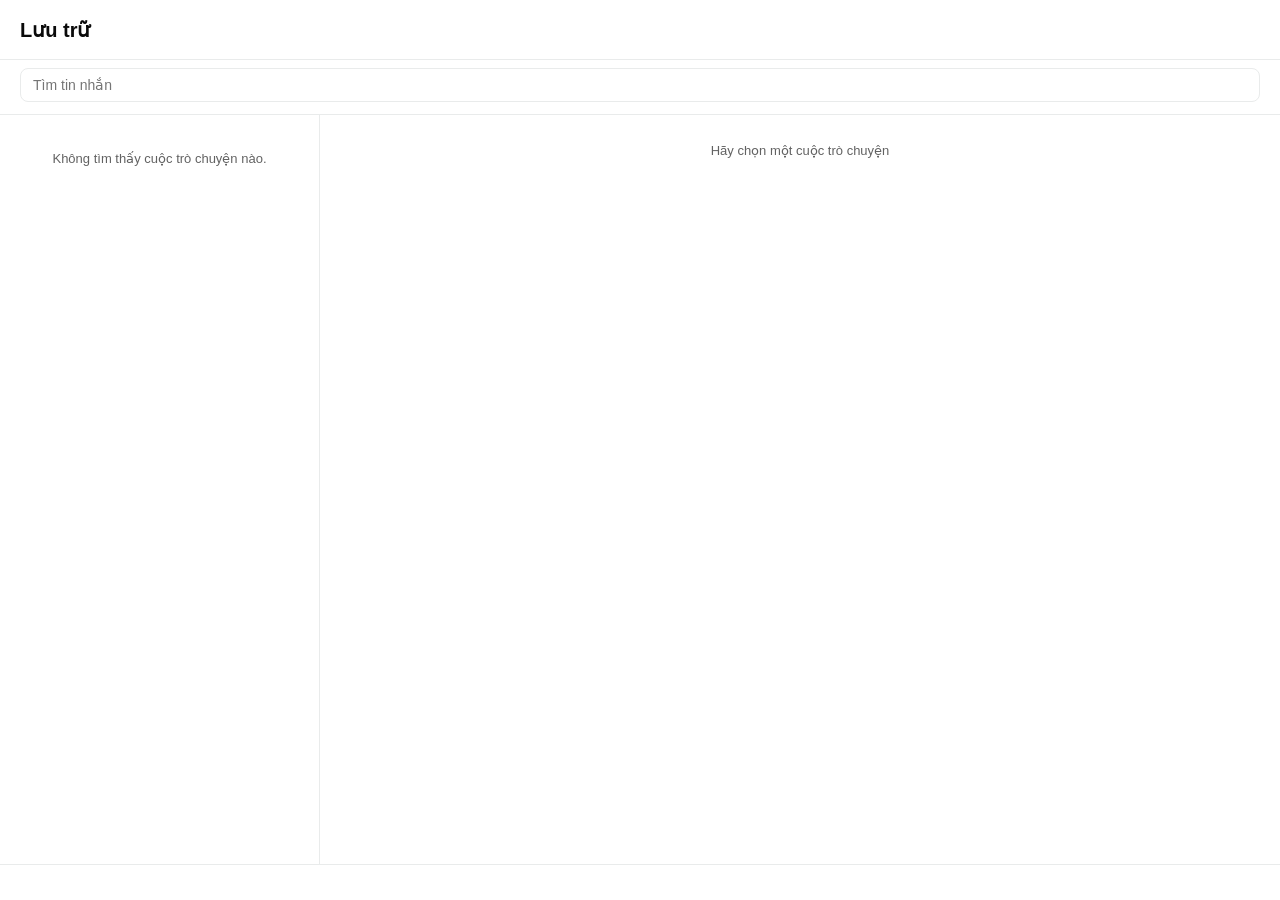
==== settings-ui/archive.html @ 2eebe291 "Shadow batch 11: "Lưu trữ" archive window (Phase 3.2) - local, read-only, isolated - shadow/archive." ====
<!doctype html>
<html lang="vi">
  <head>
    <meta charset="utf-8" />
    <meta name="viewport" content="width=device-width, initial-scale=1" />
    <!-- K3 (batch 11): this page allows images/media ONLY from the
         internal zrarchive scheme — nothing remote, no data:, no
         http(s) origins. It intersects with the app-wide CSP header;
         scripts and styles stay local like every other local page. -->
    <meta http-equiv="Content-Security-Policy" content="default-src 'self'; script-src 'self'; style-src 'self'; img-src zrarchive: http://zrarchive.localhost; media-src zrarchive: http://zrarchive.localhost; connect-src ipc: http://ipc.localhost" />
    <title>Zalo — Arquivo</title>
    <script src="vi.js"></script>
    <script src="i18n.js"></script>
    <link rel="stylesheet" href="style.css" />
    <link rel="stylesheet" href="archive.css" />
  </head>
  <body>
    <header class="app-header archive-header">
      <div><strong>Arquivo</strong><span id="archive-title" class="archive-title-sub"></span></div>
      <span id="archive-counts" class="archive-counts"></span>
    </header>
    <div class="archive-search">
      <input type="text" id="search" placeholder="Pesquisar mensagens" aria-label="Pesquisar mensagens" autocomplete="off" spellcheck="false" />
      <div id="search-results" class="search-results" hidden></div>
    </div>
    <main class="archive-layout">
      <nav id="conv-list" class="conv-list" aria-label="Conversas">
        <div id="conv-empty" class="archive-empty">Nenhuma conversa encontrada.</div>
      </nav>
      <section id="msg-pane" class="msg-pane" aria-label="Mensagens">
        <div id="msg-empty" class="archive-empty">Selecione uma conversa</div>
        <div id="msgs" class="msgs" hidden></div>
      </section>
    </main>
    <p id="archive-note" class="archive-note" role="status" aria-live="polite"></p>
    <script src="archive.js"></script>
  </body>
</html>
---- settings-ui/style.css ----
/* Local management UI, matching Zalo desktop surfaces and spacing. */
:root {
  color-scheme: light dark;
  --bg: #fff; --card: #fff; --panel: #f7f8fa; --fg: #0a0a0a; --dim: #626262;
  --green: #1daa61; --on-green: #0a0a0a; --border: #e9ebeb;
  --control-hover: #00000014; --control-active: #00000024;
  --line: #e9ebeb; --hover: #f1f2f2; --switch-off: #b8bdbb;
  --danger: #c52c3a; --warn: #996600;
}
@media (prefers-color-scheme: dark) {
  :root:not([data-theme="light"]) {
    color-scheme: dark;
    --bg: #161717; --card: #232626; --panel: #1d1f1f; --fg: #fafafa; --dim: #a1a5a5;
    --green: #21c063; --on-green: #0a0a0a; --border: #2c3030;
    --control-hover: #ffffff14; --control-active: #ffffff24;
    --line: #2c3030; --hover: #2a2d2d; --switch-off: #626767;
    --danger: #ff707a; --warn: #e3b341;
  }
}
:root[data-theme="dark"] {
    color-scheme: dark;
    --bg: #161717; --card: #232626; --panel: #1d1f1f; --fg: #fafafa; --dim: #a1a5a5;
    --green: #21c063; --on-green: #0a0a0a; --border: #2c3030;
    --control-hover: #ffffff14; --control-active: #ffffff24;
    --line: #2c3030; --hover: #2a2d2d; --switch-off: #626767;
    --danger: #ff707a; --warn: #e3b341;
}
:root[data-theme="light"] { color-scheme:light; }
* { box-sizing: border-box; }
/* Thin, translucent scrollbars to match the chat panes (see bridge.js):
   the native webviews otherwise render a thick unstyled system scrollbar
   that clashes with the dark theme. Same muted grey, transparent track. */
* { scrollbar-width: thin; scrollbar-color: rgba(134,150,160,.45) transparent; }
*::-webkit-scrollbar { width: 8px; height: 8px; }
*::-webkit-scrollbar-track { background: transparent; }
*::-webkit-scrollbar-thumb { background-color: rgba(134,150,160,.45); border: 2px solid transparent; border-radius: 4px; background-clip: padding-box; }
*::-webkit-scrollbar-thumb:hover { background-color: rgba(134,150,160,.8); }
*::-webkit-scrollbar-corner { background: transparent; }
html, body { height: 100%; }
body {
  margin: 0; display: flex; flex-direction: column;
  background: var(--bg); color: var(--fg);
  font: 14px "Segoe UI", Helvetica, Arial, sans-serif;
}
[hidden] { display: none !important; }
button, input, select { font: inherit; }
button { cursor: pointer; border: 0; border-radius: 22px; padding: 9px 18px; background: var(--green); color: var(--on-green); font-weight: 500; }
button:disabled { opacity: .45; cursor: default; }
button.secondary { background: transparent; color: var(--green); }
button:hover:not(:disabled) { filter: brightness(.95); }
button:focus-visible, input:focus-visible, select:focus-visible, a:focus-visible { outline: 2px solid var(--green); outline-offset: 2px; }
.app-header { padding: 12px 24px; min-height: 64px; display: flex; align-items: center; justify-content: space-between; gap: 16px; border-bottom: 1px solid var(--border); }
.app-header > div { display: flex; align-items: baseline; gap: 12px; }
.app-header strong { font-size: 20px; font-weight: 600; }
.app-header span { font-size: 12px; color: var(--dim); }
.app-header button { color: var(--dim); font-weight: 400; }
.settings-layout { display: flex; flex: 1; min-height: 0; overflow: hidden; }
.settings-nav { flex: 0 0 300px; padding: 12px 8px; display: flex; flex-direction: column; border-right: 1px solid var(--border); }
.settings-nav a { display: flex; align-items: center; gap: 24px; padding: 16px 20px; border-radius:8px; min-height:56px; font-size: 15px; color: inherit; text-decoration: none; }
.settings-nav a:hover, .settings-nav a[aria-current=page] { background: var(--hover); }
.settings-nav svg { width: 22px; height: 22px; stroke: var(--dim); fill: none; stroke-width: 1.7; stroke-linecap: round; stroke-linejoin: round; flex-shrink: 0; }
.prefs { background:var(--panel); flex: 1; min-width: 0; overflow-y: auto; padding: 30px 40px; scroll-behavior: smooth; }
.group { max-width: 740px; margin: 0 auto; }
.group-title { font-size: 22px; font-weight: 600; margin: 0 0 24px; }
.group-note { font-size: 13px; line-height: 1.55; margin: 16px 0; color: var(--dim); }
.group-note code { font: inherit; background: var(--hover); padding: 2px 4px; }
.group-actions { display: flex; flex-wrap: wrap; align-items: center; gap: 8px; margin-top: 16px; }
.boxed-list > * + * { border-top: 1px solid var(--border); }
.boxed-list:empty { display: none; }
.row { display: flex; align-items: center; gap: 20px; min-height: 76px; padding: 16px 0; }
label.row { cursor: pointer; }
.row-text { flex: 1; min-width: 0; display: flex; flex-direction: column; gap: 5px; }
.row-title { font-size: 15px; }
.row-subtitle { font-size: 13px; line-height: 1.5; color: var(--dim); }
.startup-row { margin: 24px 0 16px; border-bottom: 1px solid var(--border); }
.entry-row .row-title { flex: 0 0 90px; }
.entry-row input { flex: 1; min-width: 0; }
input[type=text], input[type=password], input[type=number], select { border: 1px solid var(--border); border-radius: 8px; padding: 8px 12px; background: transparent; color: inherit; }
input[type=number] { width: 80px; }
select { min-width: 120px; }
select option { background: var(--bg); color: var(--fg); }
.switch { appearance: none; -webkit-appearance: none; position: relative; width: 38px; height: 22px; margin: 0; flex: 0 0 38px; border: 0; border-radius: 12px; background: var(--switch-off); cursor: pointer; }
.switch::before { content: ""; position: absolute; left: 3px; top: 3px; width: 16px; height: 16px; border-radius: 50%; background: #fff; transition: transform .15s; }
.switch:checked { background: var(--green); }
.switch:checked::before { transform: translateX(16px); }
.account-row { border-radius:8px; display: flex; align-items: center; min-height: 88px; gap: 15px; padding: 14px 0; }
.account-row:hover { background:var(--hover); }
.account-avatar { height: 48px; width: 48px; border-radius: 50%; background: var(--hover); color: var(--dim); display: grid; place-items: center; font-size: 17px; flex: 0 0 48px; }
.account-open { display: flex; flex: 1; min-width: 0; align-items: flex-start; flex-direction: column; gap: 5px; padding: 0; border: 0; border-radius: 0; background: transparent; color: inherit; text-align: left; }
.acct-name { font-size: 16px; max-width: 100%; white-space: nowrap; text-overflow: ellipsis; overflow: hidden; }
.acct-subtitle { font-size: 13px; color: var(--dim); font-weight: 400; }
.account-more { display: grid; place-items: center; flex: 0 0 40px; font-size: 26px; line-height: 1; width: 40px; height: 40px; border-radius: 50%; padding: 0; color: var(--dim); background: transparent; transition: background-color .12s, color .12s; }
.account-more:hover:not(:disabled), .account-more:focus-visible, .account-more[aria-expanded="true"] { background: var(--control-hover); color: var(--fg); filter: none; }
.account-more:active:not(:disabled) { background: var(--control-active); }
@media(prefers-reduced-motion:reduce) { .account-more { transition:none; } }
.acct-unread { background: var(--green); color: var(--on-green); font-size: 12px; padding: 2px 7px; border-radius: 10px; }
.account-actions { position: fixed; inset: auto; border: 1px solid var(--border); border-radius: 8px; background: var(--card); color: var(--fg); box-shadow: 0 2px 12px #0004; padding: 6px 0; width: 245px; max-width:calc(100vw - 24px); margin: 0; max-height: calc(100vh - 24px);overflow-y:auto;overscroll-behavior:contain; }
.account-actions button { display: block; width: 100%; border-radius: 0; background: transparent; color: inherit; text-align: left; font-size: 14px; font-weight: 400; padding: 12px 22px; }
.account-actions button:hover, .account-actions button:focus-visible { background: var(--hover); }
.account-actions .danger { color: var(--danger); }
.add-row { display: flex; gap: 10px; margin-top: 20px; }
.add-row input { border-radius:24px; min-width: 0; flex: 1; background: var(--hover); border: 0; padding: 12px 14px; }
.hotkey-row { display: flex; gap: 8px; flex-wrap: wrap; }
.hotkey-row input { min-width: 0; width: 190px; }
/* Shadow storage (batch 7): a folder path needs more room than a key
   combination; the pick button sits beside it in the same row. */
.hotkey-row input.wide { width: min(340px, 60vw); }
.recording { outline: 2px dashed var(--green); }
.hotkey-hint { font-size: 13px; color: var(--warn); }
.footer { display: flex; justify-content: space-between; align-items: center; gap: 12px; padding: 14px 24px; border-top: 1px solid var(--border); }
.footer button { padding: 10px 24px; margin-left: auto; }
.note { font-size: 13px; color: var(--green); }
.prefs h3 { font-size: 14px; margin: 24px 0 6px; }
@media(max-width:900px) { .settings-nav { flex-basis: 220px; } .settings-nav a { padding: 16px 20px; gap: 18px; } .prefs { padding: 26px 24px; } }
@media(max-width:640px) {
  .settings-nav { flex-basis: 62px; overflow: hidden; } .settings-nav a { font-size: 0; padding: 18px 20px; gap: 24px; } .settings-nav svg { flex: 0 0 22px; }
  .prefs { padding: 24px 18px; } .app-header { padding: 14px 18px; min-height: 66px; } .row { gap: 12px; flex-wrap: wrap; } .row-text { flex-basis: 160px; }
  .account-row { gap: 10px; } .account-avatar { width: 40px; height: 40px; flex-basis: 40px; } .group-title { font-size: 19px; }
}
@media(max-width:480px) { .app-header span { display: none; } }

/* Same icon hit area as the Zalo toolbar. */
.back-button { display:inline-flex;align-items:center;gap:10px;min-height:40px;padding:8px 12px!important;color:var(--fg)!important; }
.back-button svg { width:24px;height:24px;stroke:currentColor;stroke-width:1.8;fill:none;stroke-linecap:round;stroke-linejoin:round;flex:none; }
.back-button:hover { background:var(--hover); }
.footer { background:var(--panel); }
@media(max-width:640px){.settings-nav{padding:12px 4px;}.settings-nav a{padding:16px;}.back-button span{display:none;}.back-button{width:40px;padding:8px!important;}}

.back-button span { font-size:14px;color:inherit; }

.row select { max-width:min(280px,100%);text-overflow:ellipsis;white-space:nowrap;overflow:hidden; }
#startup_account { width:clamp(150px,35vw,280px); }

.row-subtitle,.group-note,.hotkey-hint { overflow-wrap:anywhere; }

.row-title {overflow-wrap:anywhere;}
.note {min-width:0;overflow-wrap:anywhere;flex:1;}

/* Settings -> Updates */
.upd-panel { margin-top: 24px; padding: 16px 20px; border: 1px solid var(--border); border-radius: 12px; background: var(--card); }
.upd-panel h3 { margin: 0 0 8px; font-size: 16px; }
.upd-panel progress { width: 100%; height: 8px; accent-color: var(--green); margin: 8px 0; }
.upd-panel .group-note { margin: 8px 0; }
.upd-flatpak { display: flex; align-items: center; gap: 8px; margin-top: 12px; flex-wrap: wrap; }
.upd-flatpak code { flex: 1; min-width: 0; overflow-wrap: anywhere; font: 12px ui-monospace, Menlo, Consolas, monospace; background: var(--hover); padding: 8px 10px; border-radius: 8px; user-select: all; }
.notes { font-size: 13px; line-height: 1.55; max-height: 320px; overflow-y: auto; padding: 4px 0; overflow-wrap: anywhere; }
.notes h4 { margin: 14px 0 4px; font-size: 14px; }
.notes p { margin: 6px 0; }
.notes ul { margin: 6px 0; padding-left: 20px; }
.notes code, .notes pre { font: 12px ui-monospace, Menlo, Consolas, monospace; background: var(--hover); border-radius: 4px; }
.notes code { padding: 1px 4px; }
.notes pre { padding: 8px 10px; overflow-x: auto; white-space: pre-wrap; }
---- settings-ui/archive.css ----
/* Lưu trữ (archive) window — audit §4 Phase 3 item 3.2, batch 11.
   Shares style.css's design tokens (colors, fonts, scrollbars). */
body { overflow: hidden; }

/* header */
.archive-header { padding: 12px 20px; min-height: 60px; }
.archive-title-sub { font-size: 12px; color: var(--dim); }
.archive-counts { font-size: 12px; color: var(--dim); }

/* search */
.archive-search { position: relative; padding: 8px 20px 12px; border-bottom: 1px solid var(--border); }
.archive-search input { width: 100%; }
.search-results {
  position: absolute; top: calc(100% - 4px); left: 20px; right: 20px; z-index: 10;
  max-height: 340px; overflow-y: auto; background: var(--card);
  border: 1px solid var(--border); border-radius: 10px;
  box-shadow: 0 10px 28px rgba(0, 0, 0, .22);
}
.hit-title { font-size: 11px; color: var(--dim); padding: 8px 12px 4px; }
.hit-row {
  display: flex; flex-direction: column; gap: 3px; width: 100%;
  text-align: left; background: transparent; color: inherit;
  border: 0; border-radius: 0; padding: 8px 12px; font-weight: 400;
}
.hit-row:hover { background: var(--hover); filter: none; }
.hit-conv { font-size: 12px; font-weight: 600; }
.hit-text { font-size: 13px; color: var(--dim); overflow: hidden; text-overflow: ellipsis; white-space: nowrap; }
.hit-ts { font-size: 11px; color: var(--dim); }
.hit-empty { padding: 14px 12px; color: var(--dim); font-size: 13px; }

/* layout */
.archive-layout { display: flex; flex: 1; min-height: 0; overflow: hidden; }
.archive-empty { padding: 28px 16px; color: var(--dim); text-align: center; font-size: 13px; }

/* conversation list (left) */
.conv-list { flex: 0 0 320px; overflow-y: auto; padding: 8px; border-right: 1px solid var(--border); }
.conv-row {
  display: flex; flex-direction: column; gap: 4px; width: 100%;
  text-align: left; background: transparent; color: inherit;
  border: 0; border-radius: 8px; padding: 10px 12px; font-weight: 400;
}
.conv-row:hover { background: var(--hover); filter: none; }
.conv-row.active { background: var(--hover); box-shadow: inset 2px 0 0 var(--green); }
.conv-name { font-weight: 500; font-size: 14px; overflow: hidden; text-overflow: ellipsis; white-space: nowrap; }
.conv-preview { font-size: 12px; color: var(--dim); overflow: hidden; text-overflow: ellipsis; white-space: nowrap; }

/* message pane (right; newest at the bottom, older pages prepend) */
.msg-pane { flex: 1; min-width: 0; display: flex; flex-direction: column; }
.msgs { flex: 1; overflow-y: auto; padding: 18px 24px; }
.msg { max-width: 720px; margin: 0 auto 16px; display: flex; flex-direction: column; gap: 5px; }
.msg-head { display: flex; align-items: baseline; gap: 10px; }
.msg-sender { font-weight: 600; font-size: 13px; }
.msg-ts { font-size: 11px; color: var(--dim); }
.msg-body { display: flex; flex-direction: column; gap: 6px; }
.msg-text {
  background: var(--panel); border: 1px solid var(--border); border-radius: 10px;
  padding: 8px 12px; white-space: pre-wrap; overflow-wrap: anywhere; line-height: 1.45;
}
/* recalled/deleted messages: greyed with their label */
.msg.gone { opacity: .55; }
.msg.gone .msg-text { border-style: dashed; }
.msg-gone { font-size: 12px; color: var(--dim); font-style: italic; }
/* a search jump highlights the hit */
.msg.highlight .msg-text { outline: 2px solid var(--green); outline-offset: 1px; }

/* attachments */
.msg-att { display: flex; }
.att-media {
  max-width: 320px; max-height: 240px; display: block;
  border: 1px solid var(--border); border-radius: 10px;
}
.att-label, .att-missing {
  font-size: 12px; color: var(--dim); display: inline-block;
  background: var(--panel); border: 1px dashed var(--switch-off);
  border-radius: 8px; padding: 6px 10px;
}

/* footer note */
.archive-note {
  margin: 0; padding: 8px 20px; min-height: 36px;
  font-size: 12px; color: var(--dim); border-top: 1px solid var(--border);
}
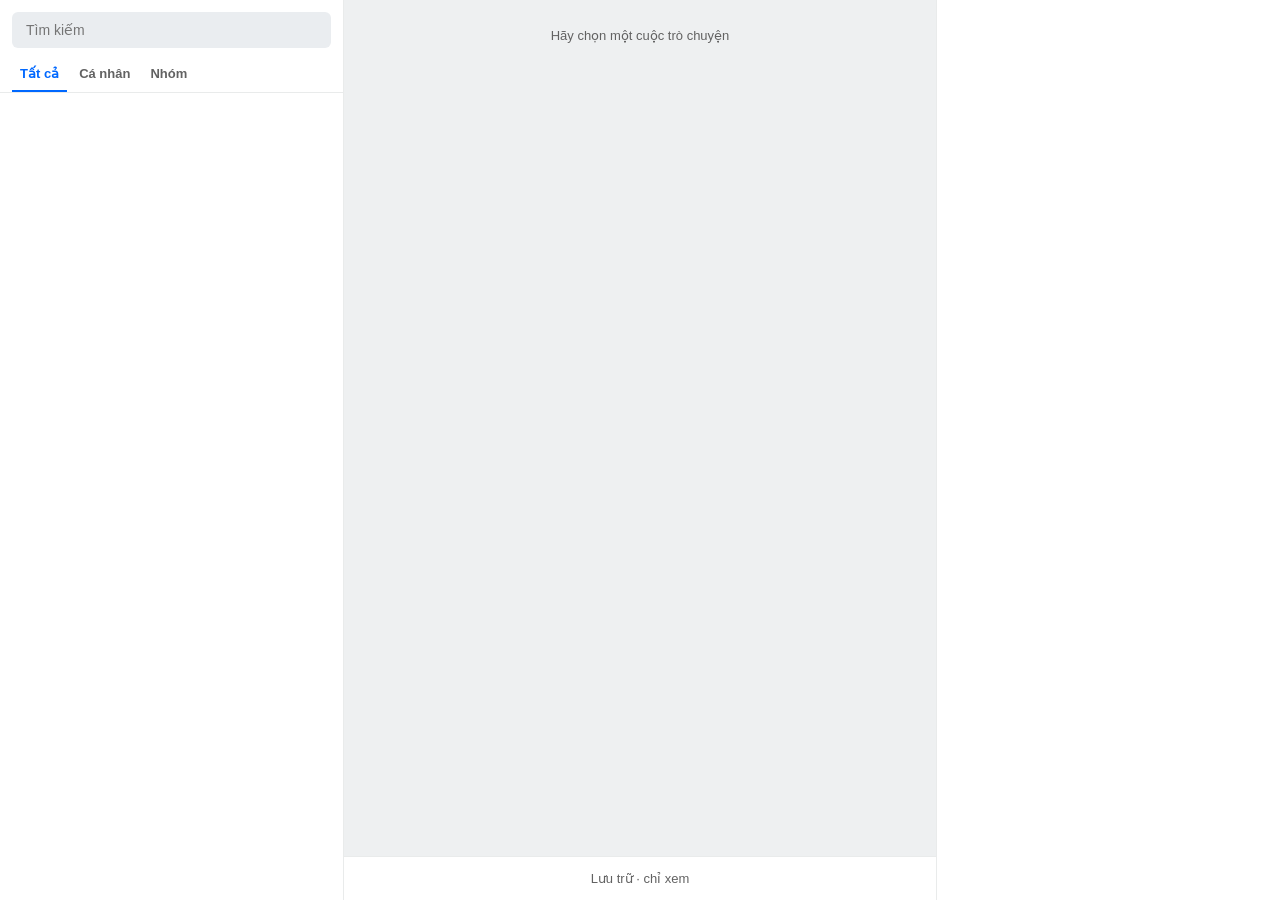
==== commit d34e5981: "Shadow batch 29b: Lưu trữ window rebuilt in a Zalo PC style - Three columns:   - the conversation li" ====
--- a/settings-ui/archive.html
+++ b/settings-ui/archive.html
@@ -6,7 +6,9 @@
     <!-- K3 (batch 11): this page allows images/media ONLY from the
          internal zrarchive scheme — nothing remote, no data:, no
          http(s) origins. It intersects with the app-wide CSP header;
-         scripts and styles stay local like every other local page. -->
+         scripts and styles stay local like every other local page.
+         Batch 29b rebuilt the layout (3 columns, like Zalo PC); the
+         policy below did not change. -->
     <meta http-equiv="Content-Security-Policy" content="default-src 'self'; script-src 'self'; style-src 'self'; img-src zrarchive: http://zrarchive.localhost; media-src zrarchive: http://zrarchive.localhost; connect-src ipc: http://ipc.localhost" />
     <title>Zalo — Arquivo</title>
     <script src="vi.js"></script>
@@ -14,25 +16,83 @@
     <link rel="stylesheet" href="style.css" />
     <link rel="stylesheet" href="archive.css" />
   </head>
-  <body>
-    <header class="app-header archive-header">
-      <div><strong>Arquivo</strong><span id="archive-title" class="archive-title-sub"></span></div>
-      <span id="archive-counts" class="archive-counts"></span>
-    </header>
-    <div class="archive-search">
-      <input type="text" id="search" placeholder="Pesquisar mensagens" aria-label="Pesquisar mensagens" autocomplete="off" spellcheck="false" />
-      <div id="search-results" class="search-results" hidden></div>
+  <body class="zl">
+    <div class="zl-app">
+      <!-- left column: search, filter tabs, conversation list -->
+      <aside class="col-left">
+        <div class="left-search">
+          <div class="search-box">
+            <span id="ico-search" class="ico-slot" aria-hidden="true"></span>
+            <input type="text" id="search" placeholder="Pesquisar" aria-label="Pesquisar" autocomplete="off" spellcheck="false" />
+            <button type="button" id="search-clear" class="icon-btn small" aria-label="Limpar" hidden></button>
+          </div>
+        </div>
+        <div id="filter-tabs" class="left-tabs" role="tablist" aria-label="Filtrar conversas">
+          <button type="button" role="tab" class="tab active" data-filter="all" aria-selected="true">Todas</button>
+          <button type="button" role="tab" class="tab" data-filter="private" aria-selected="false">Pessoais</button>
+          <button type="button" role="tab" class="tab" data-filter="group" aria-selected="false">Grupos</button>
+        </div>
+        <nav id="conv-list" class="conv-list" tabindex="0" aria-label="Conversas">
+          <div id="conv-rows"></div>
+          <div id="conv-empty" class="archive-empty" hidden>Nenhuma conversa encontrada.</div>
+          <div id="conv-sentinel" class="sentinel"></div>
+        </nav>
+        <div id="search-results" class="search-results" hidden></div>
+      </aside>
+
+      <!-- middle column: chat header, optional in-chat search, messages, read-only bar -->
+      <section class="col-mid">
+        <header id="chat-head" class="chat-head" hidden>
+          <span id="head-avatar" class="head-avatar"></span>
+          <div class="head-text">
+            <div id="head-name" class="head-name"></div>
+            <div id="head-sub" class="head-sub"></div>
+          </div>
+          <div class="head-actions">
+            <button type="button" id="btn-chat-search" class="icon-btn" aria-label="Pesquisar nesta conversa"></button>
+            <button type="button" id="btn-panel" class="icon-btn" aria-label="Painel lateral" aria-pressed="true"></button>
+          </div>
+        </header>
+        <div id="inchat" class="inchat" hidden>
+          <div class="search-box">
+            <span id="ico-inchat" class="ico-slot" aria-hidden="true"></span>
+            <input type="text" id="inchat-input" placeholder="Pesquisar nesta conversa" aria-label="Pesquisar nesta conversa" autocomplete="off" spellcheck="false" />
+            <span id="inchat-count" class="inchat-count" role="status" aria-live="polite"></span>
+            <button type="button" id="inchat-close" class="icon-btn small" aria-label="Fechar"></button>
+          </div>
+          <div id="inchat-results" class="inchat-results" hidden></div>
+        </div>
+        <div id="msg-pane" class="msg-pane" aria-label="Mensagens">
+          <div id="msg-empty" class="archive-empty">Selecione uma conversa</div>
+          <div id="msgs" class="msgs" hidden>
+            <div id="msg-sentinel" class="sentinel"></div>
+            <div id="msg-list" class="msg-list"></div>
+          </div>
+          <button type="button" id="jump-latest" class="jump-latest" hidden>Ir para as mensagens recentes</button>
+        </div>
+        <footer class="composer">Arquivo · somente leitura</footer>
+      </section>
+
+      <!-- right column: conversation info / storage view -->
+      <aside id="right-panel" class="col-right" aria-label="Informações da conversa"></aside>
     </div>
-    <main class="archive-layout">
-      <nav id="conv-list" class="conv-list" aria-label="Conversas">
-        <div id="conv-empty" class="archive-empty">Nenhuma conversa encontrada.</div>
-      </nav>
-      <section id="msg-pane" class="msg-pane" aria-label="Mensagens">
-        <div id="msg-empty" class="archive-empty">Selecione uma conversa</div>
-        <div id="msgs" class="msgs" hidden></div>
-      </section>
-    </main>
-    <p id="archive-note" class="archive-note" role="status" aria-live="polite"></p>
+
+    <!-- lightbox: dark overlay for images and videos -->
+    <div id="lightbox" class="lightbox" role="dialog" aria-modal="true" aria-label="Mídia" hidden>
+      <button type="button" id="lb-close" class="lb-btn lb-close" aria-label="Fechar"></button>
+      <button type="button" id="lb-prev" class="lb-btn lb-prev" aria-label="Anterior"></button>
+      <button type="button" id="lb-next" class="lb-btn lb-next" aria-label="Seguinte"></button>
+      <div id="lb-stage" class="lb-stage"></div>
+      <div class="lb-bar">
+        <div id="lb-caption" class="lb-caption"></div>
+        <div class="lb-actions">
+          <button type="button" id="lb-orig" class="lb-act" hidden>Imagem original</button>
+          <button type="button" id="lb-goto" class="lb-act">Ver na conversa</button>
+        </div>
+      </div>
+    </div>
+
+    <div id="toast" class="toast" role="status" aria-live="polite" hidden></div>
     <script src="archive.js"></script>
   </body>
 </html>
--- a/settings-ui/style.css
+++ b/settings-ui/style.css
@@ -105,6 +105,12 @@
 /* Shadow storage (batch 7): a folder path needs more room than a key
    combination; the pick button sits beside it in the same row. */
 .hotkey-row input.wide { width: min(340px, 60vw); }
+/* Shadow DB password (batch 18): a stack of password inputs + the
+   remember checkbox + the action button, kept on the row's right side. */
+.shadow-pass-controls { display: grid; gap: 8px; width: min(330px, 52vw); }
+.shadow-pass-controls input[type=password] { min-width: 0; border-radius: 8px; border: 1px solid var(--border); background: var(--hover); padding: 10px 12px; }
+.remember-line { display: flex; align-items: center; gap: 8px; font-size: 13px; color: var(--dim); cursor: pointer; }
+.shadow-pass-controls button { justify-self: end; }
 .recording { outline: 2px dashed var(--green); }
 .hotkey-hint { font-size: 13px; color: var(--warn); }
 .footer { display: flex; justify-content: space-between; align-items: center; gap: 12px; padding: 14px 24px; border-top: 1px solid var(--border); }
--- a/settings-ui/archive.css
+++ b/settings-ui/archive.css
@@ -1,73 +1,231 @@
-/* Lưu trữ (archive) window — audit §4 Phase 3 item 3.2, batch 11.
-   Shares style.css's design tokens (colors, fonts, scrollbars). */
+/* Lưu trữ (archive) window — batch 11, rebuilt in batch 29b as a
+   three-column, Zalo-PC-like layout. Shares style.css's design tokens;
+   the Zalo palette is archive-local (tokens below, light + dark with the
+   same prefers-color-scheme + data-theme pattern as style.css). */
+:root {
+  --zl-primary: #0068ff;
+  --zl-on-primary: #fff;
+  --zl-mine: #e5efff;
+  --zl-theirs: #fff;
+  --zl-chat-bg: #eef0f1;
+  --zl-pill: rgba(0, 0, 0, .35);
+  --zl-pill-fg: #fff;
+  --zl-active: #e5efff;
+  --zl-field: #eaedf0;
+  --zl-quote: rgba(0, 104, 255, .08);
+  --zl-sys: #626262;
+}
+@media (prefers-color-scheme: dark) {
+  :root:not([data-theme="light"]) {
+    --zl-primary: #4a90ff;
+    --zl-on-primary: #fff;
+    --zl-mine: #1e3a5f;
+    --zl-theirs: #232626;
+    --zl-chat-bg: #161717;
+    --zl-pill: rgba(255, 255, 255, .22);
+    --zl-pill-fg: #fff;
+    --zl-active: #1e3350;
+    --zl-field: #2a2d2d;
+    --zl-quote: rgba(74, 144, 255, .14);
+    --zl-sys: #a1a5a5;
+  }
+}
+:root[data-theme="dark"] {
+  --zl-primary: #4a90ff;
+  --zl-on-primary: #fff;
+  --zl-mine: #1e3a5f;
+  --zl-theirs: #232626;
+  --zl-chat-bg: #161717;
+  --zl-pill: rgba(255, 255, 255, .22);
+  --zl-pill-fg: #fff;
+  --zl-active: #1e3350;
+  --zl-field: #2a2d2d;
+  --zl-quote: rgba(74, 144, 255, .14);
+  --zl-sys: #a1a5a5;
+}
+
 body { overflow: hidden; }
-
-/* header */
-.archive-header { padding: 12px 20px; min-height: 60px; }
-.archive-title-sub { font-size: 12px; color: var(--dim); }
-.archive-counts { font-size: 12px; color: var(--dim); }
-
-/* search */
-.archive-search { position: relative; padding: 8px 20px 12px; border-bottom: 1px solid var(--border); }
-.archive-search input { width: 100%; }
-.search-results {
-  position: absolute; top: calc(100% - 4px); left: 20px; right: 20px; z-index: 10;
-  max-height: 340px; overflow-y: auto; background: var(--card);
-  border: 1px solid var(--border); border-radius: 10px;
-  box-shadow: 0 10px 28px rgba(0, 0, 0, .22);
-}
-.hit-title { font-size: 11px; color: var(--dim); padding: 8px 12px 4px; }
+button:focus-visible, input:focus-visible, [role="button"]:focus-visible, .conv-list:focus-visible, .store-list:focus-visible {
+  outline: 2px solid var(--zl-primary); outline-offset: -2px;
+}
+.zl-app { display: flex; flex: 1; min-height: 0; overflow: hidden; }
+.sentinel { height: 1px; }
+.archive-empty { padding: 28px 16px; color: var(--dim); text-align: center; font-size: 13px; }
+.ico { display: block; flex: none; }
+
+/* round icon buttons (header, search clear, lightbox) */
+.icon-btn {
+  display: inline-flex; align-items: center; justify-content: center;
+  width: 36px; height: 36px; padding: 0; border-radius: 6px;
+  background: transparent; color: var(--fg); font-weight: 400;
+}
+.icon-btn.small { width: 24px; height: 24px; border-radius: 12px; color: var(--dim); }
+.icon-btn:hover:not(:disabled) { background: var(--control-hover); filter: none; }
+.icon-btn.on { background: var(--zl-active); color: var(--zl-primary); }
+
+/* ---- left column ---- */
+.col-left { flex: 0 0 344px; min-width: 0; display: flex; flex-direction: column; border-right: 1px solid var(--border); background: var(--card); position: relative; }
+.left-search { padding: 12px 12px 6px; }
+.search-box {
+  display: flex; align-items: center; gap: 6px; height: 36px; padding: 0 8px;
+  background: var(--zl-field); border-radius: 6px; color: var(--dim);
+}
+.search-box:focus-within { box-shadow: 0 0 0 1px var(--zl-primary); }
+.search-box input {
+  flex: 1; min-width: 0; height: 100%; border: 0; outline: 0; background: transparent;
+  color: var(--fg); font-size: 14px; padding: 0;
+}
+.search-box input:focus-visible { outline: 0; }
+.ico-slot { display: inline-flex; flex: none; }
+.left-tabs { display: flex; gap: 4px; padding: 4px 12px 0; border-bottom: 1px solid var(--border); }
+.tab {
+  background: transparent; color: var(--dim); border-radius: 0; padding: 8px 8px 9px;
+  font-weight: 600; font-size: 13px; border-bottom: 2px solid transparent;
+}
+.tab:hover:not(:disabled) { color: var(--fg); filter: none; }
+.tab.active { color: var(--zl-primary); border-bottom-color: var(--zl-primary); }
+
+.conv-list { flex: 1; min-height: 0; overflow-y: auto; }
+.conv-row {
+  display: flex; align-items: center; gap: 12px; width: 100%; text-align: left;
+  background: transparent; color: inherit; border: 0; border-radius: 0;
+  padding: 10px 12px; font-weight: 400; min-height: 68px;
+}
+.conv-row:hover { background: var(--hover); filter: none; }
+.conv-row.active { background: var(--zl-active); }
+.conv-main { flex: 1; min-width: 0; display: flex; flex-direction: column; gap: 4px; }
+.conv-top { display: flex; align-items: baseline; gap: 8px; }
+.conv-name { flex: 1; min-width: 0; font-size: 15px; overflow: hidden; text-overflow: ellipsis; white-space: nowrap; }
+.conv-time { flex: none; font-size: 12px; color: var(--dim); }
+.conv-preview { font-size: 13px; color: var(--dim); overflow: hidden; text-overflow: ellipsis; white-space: nowrap; }
+
+/* avatars: initials on a colour, optional member-count badge */
+.av-wrap { position: relative; display: inline-flex; flex: none; }
+.avatar {
+  display: inline-flex; align-items: center; justify-content: center;
+  border-radius: 50%; color: #fff; font-weight: 600; user-select: none;
+}
+.av-sm .avatar { width: 28px; height: 28px; font-size: 11px; }
+.av-md .avatar { width: 40px; height: 40px; font-size: 15px; }
+.av-lg .avatar { width: 48px; height: 48px; font-size: 17px; }
+.av-xl .avatar { width: 72px; height: 72px; font-size: 26px; }
+.av-badge {
+  position: absolute; right: -4px; bottom: -4px; min-width: 20px; height: 20px; padding: 0 4px;
+  display: inline-flex; align-items: center; justify-content: center; border-radius: 10px;
+  background: var(--card); color: var(--dim); border: 1px solid var(--border); font-size: 11px; font-weight: 600;
+}
+.av-c0 { background: #4e8cff; } .av-c1 { background: #f5a623; } .av-c2 { background: #3dae5c; } .av-c3 { background: #e5484d; }
+.av-c4 { background: #9b51e0; } .av-c5 { background: #00a79d; } .av-c6 { background: #ee6c2b; } .av-c7 { background: #6c7a89; }
+
+/* global search results replace the list */
+.search-results { flex: 1; min-height: 0; overflow-y: auto; }
+.hit-title { font-size: 12px; color: var(--dim); padding: 10px 12px 4px; font-weight: 600; }
 .hit-row {
   display: flex; flex-direction: column; gap: 3px; width: 100%;
   text-align: left; background: transparent; color: inherit;
-  border: 0; border-radius: 0; padding: 8px 12px; font-weight: 400;
+  border: 0; border-radius: 0; padding: 9px 12px; font-weight: 400;
 }
 .hit-row:hover { background: var(--hover); filter: none; }
-.hit-conv { font-size: 12px; font-weight: 600; }
+.hit-conv { font-size: 14px; font-weight: 600; overflow: hidden; text-overflow: ellipsis; white-space: nowrap; }
 .hit-text { font-size: 13px; color: var(--dim); overflow: hidden; text-overflow: ellipsis; white-space: nowrap; }
 .hit-ts { font-size: 11px; color: var(--dim); }
-.hit-empty { padding: 14px 12px; color: var(--dim); font-size: 13px; }
-
-/* layout */
-.archive-layout { display: flex; flex: 1; min-height: 0; overflow: hidden; }
-.archive-empty { padding: 28px 16px; color: var(--dim); text-align: center; font-size: 13px; }
-
-/* conversation list (left) */
-.conv-list { flex: 0 0 320px; overflow-y: auto; padding: 8px; border-right: 1px solid var(--border); }
-.conv-row {
-  display: flex; flex-direction: column; gap: 4px; width: 100%;
-  text-align: left; background: transparent; color: inherit;
-  border: 0; border-radius: 8px; padding: 10px 12px; font-weight: 400;
-}
-.conv-row:hover { background: var(--hover); filter: none; }
-.conv-row.active { background: var(--hover); box-shadow: inset 2px 0 0 var(--green); }
-.conv-name { font-weight: 500; font-size: 14px; overflow: hidden; text-overflow: ellipsis; white-space: nowrap; }
-.conv-preview { font-size: 12px; color: var(--dim); overflow: hidden; text-overflow: ellipsis; white-space: nowrap; }
-
-/* message pane (right; newest at the bottom, older pages prepend) */
-.msg-pane { flex: 1; min-width: 0; display: flex; flex-direction: column; }
-.msgs { flex: 1; overflow-y: auto; padding: 18px 24px; }
-.msg { max-width: 720px; margin: 0 auto 16px; display: flex; flex-direction: column; gap: 5px; }
-.msg-head { display: flex; align-items: baseline; gap: 10px; }
-.msg-sender { font-weight: 600; font-size: 13px; }
-.msg-ts { font-size: 11px; color: var(--dim); }
-.msg-body { display: flex; flex-direction: column; gap: 6px; }
-.msg-text {
-  background: var(--panel); border: 1px solid var(--border); border-radius: 10px;
-  padding: 8px 12px; white-space: pre-wrap; overflow-wrap: anywhere; line-height: 1.45;
-}
-/* recalled/deleted messages: greyed with their label */
-.msg.gone { opacity: .55; }
-.msg.gone .msg-text { border-style: dashed; }
-.msg-gone { font-size: 12px; color: var(--dim); font-style: italic; }
-/* a search jump highlights the hit */
-.msg.highlight .msg-text { outline: 2px solid var(--green); outline-offset: 1px; }
-
-/* attachments */
-.msg-att { display: flex; }
-.att-media {
-  max-width: 320px; max-height: 240px; display: block;
-  border: 1px solid var(--border); border-radius: 10px;
+.hit-empty { padding: 18px 12px; color: var(--dim); font-size: 13px; text-align: center; }
+mark.hit-mark { background: transparent; color: var(--zl-primary); font-weight: 700; }
+
+/* ---- middle column ---- */
+.col-mid { flex: 1; min-width: 0; display: flex; flex-direction: column; background: var(--zl-chat-bg); }
+.chat-head {
+  display: flex; align-items: center; gap: 12px; padding: 8px 16px; min-height: 64px;
+  background: var(--card); border-bottom: 1px solid var(--border);
+}
+.head-text { flex: 1; min-width: 0; }
+.head-name { font-size: 17px; font-weight: 600; overflow: hidden; text-overflow: ellipsis; white-space: nowrap; }
+.head-sub { font-size: 12px; color: var(--dim); }
+.head-actions { display: flex; gap: 4px; flex: none; }
+.inchat { position: relative; padding: 8px 16px; background: var(--card); border-bottom: 1px solid var(--border); }
+.inchat-count { font-size: 12px; color: var(--dim); white-space: nowrap; }
+.inchat-results {
+  position: absolute; left: 16px; right: 16px; top: calc(100% - 4px); z-index: 20; max-height: 320px; overflow-y: auto;
+  background: var(--card); border: 1px solid var(--border); border-radius: 8px; box-shadow: 0 10px 28px rgba(0, 0, 0, .22);
+}
+.msg-pane { flex: 1; min-height: 0; position: relative; display: flex; flex-direction: column; }
+.msgs { flex: 1; overflow-y: auto; padding: 12px 16px 8px; }
+.msg-list { display: flex; flex-direction: column; }
+.jump-latest {
+  position: absolute; right: 20px; bottom: 14px; padding: 8px 14px; border-radius: 18px;
+  background: var(--zl-primary); color: var(--zl-on-primary); font-size: 13px;
+  box-shadow: 0 4px 14px rgba(0, 0, 0, .25);
+}
+.composer {
+  padding: 14px 20px; background: var(--card); border-top: 1px solid var(--border);
+  color: var(--dim); font-size: 13px; text-align: center;
+}
+
+/* day / time pills and system lines */
+.pill-row { display: flex; justify-content: center; margin: 12px 0 8px; }
+.pill { background: var(--zl-pill); color: var(--zl-pill-fg); font-size: 12px; padding: 3px 12px; border-radius: 12px; }
+.msg-sys { display: flex; justify-content: center; margin: 8px 0; padding: 0 32px; }
+.msg-sys-text { font-size: 12px; color: var(--zl-sys); text-align: center; overflow-wrap: anywhere; }
+
+/* bubbles */
+.msg-row { display: flex; align-items: flex-end; gap: 8px; margin-top: 2px; }
+.msg-row.mine { justify-content: flex-end; }
+.msg-row:has(.reactions) { margin-bottom: 10px; }
+.msg-av { flex: none; width: 28px; }
+.msg-col { display: flex; flex-direction: column; max-width: 65%; min-width: 0; }
+.msg-row.mine .msg-col { align-items: flex-end; }
+.msg-sender { font-size: 12px; color: var(--dim); margin: 6px 0 2px 2px; }
+.bubble-wrap { position: relative; max-width: 100%; }
+.bubble {
+  display: flex; flex-direction: column; gap: 6px; padding: 8px 12px; border-radius: 8px;
+  background: var(--zl-theirs); color: var(--fg); box-shadow: 0 1px 1px rgba(0, 0, 0, .08);
+  overflow-wrap: anywhere; min-width: 0;
+}
+.msg-row.mine .bubble { background: var(--zl-mine); }
+.bubble.has-media { padding: 4px; }
+.msg-text { white-space: pre-wrap; line-height: 1.45; font-size: 15px; }
+.bubble-time { align-self: flex-start; font-size: 12px; color: var(--dim); }
+.bubble.has-media .bubble-time { padding: 0 6px 2px; }
+.chip { font-size: 13px; color: var(--dim); font-style: italic; }
+.msg-gone { font-size: 14px; color: var(--dim); font-style: italic; }
+.msg-row.gone .bubble { background: transparent; border: 1px solid var(--border); box-shadow: none; }
+.msg-row.highlight .bubble { outline: 2px solid var(--zl-primary); outline-offset: 1px; }
+
+/* quote: a left blue bar, sender in bold, a one-line preview */
+.quote {
+  display: flex; flex-direction: column; gap: 1px; padding: 4px 8px; border-left: 3px solid var(--zl-primary);
+  background: var(--zl-quote); border-radius: 0 4px 4px 0; min-width: 0;
+}
+.quote-name { font-size: 12px; font-weight: 700; overflow: hidden; text-overflow: ellipsis; white-space: nowrap; }
+.quote-text { font-size: 13px; color: var(--dim); overflow: hidden; text-overflow: ellipsis; white-space: nowrap; }
+
+/* reactions: a small pill overlapping the bubble's bottom-right */
+.reactions {
+  position: absolute; right: 8px; bottom: -12px; display: inline-flex; align-items: center; gap: 2px;
+  height: 22px; padding: 0 6px; border-radius: 11px; background: var(--card); border: 1px solid var(--border);
+  box-shadow: 0 1px 3px rgba(0, 0, 0, .15); font-size: 13px; line-height: 1;
+}
+.react-n { font-size: 12px; color: var(--dim); margin-left: 2px; }
+
+/* images / video tiles */
+.msg-att { display: flex; flex-direction: column; min-width: 0; }
+.att-tile { padding: 0; border: 0; border-radius: 8px; background: #b9bec2; overflow: hidden; position: relative; display: block; cursor: pointer; }
+.att-tile:hover:not(:disabled) { filter: brightness(.96); }
+.att-thumb { display: block; width: 100%; height: 100%; object-fit: cover; border: 0; }
+.att-grid { display: grid; gap: 2px; }
+.att-grid.one { grid-template-columns: 1fr; }
+.att-grid.cols-2 { grid-template-columns: repeat(2, 1fr); }
+.att-grid.cols-3 { grid-template-columns: repeat(3, 1fr); }
+.att-grid.one .att-img { width: 240px; max-width: 100%; aspect-ratio: 4 / 3; }
+.att-grid.cols-2 .att-img { width: 118px; height: 118px; }
+.att-grid.cols-3 .att-img { width: 78px; height: 78px; }
+.msg-att.att-video .att-img, .msg-att.att-video .att-tile { width: 240px; max-width: 100%; aspect-ratio: 4 / 3; background: #1b1d1f; }
+.att-ph { display: flex; align-items: center; justify-content: center; cursor: default; min-height: 60px; }
+.att-ph .att-missing { background: transparent; border: 0; }
+.play-ico {
+  position: absolute; left: 50%; top: 50%; width: 40px; height: 40px; margin: -20px 0 0 -20px;
+  display: flex; align-items: center; justify-content: center; border-radius: 50%;
+  background: rgba(0, 0, 0, .5); color: #fff; pointer-events: none;
 }
 .att-label, .att-missing {
   font-size: 12px; color: var(--dim); display: inline-block;
@@ -75,8 +233,112 @@
   border-radius: 8px; padding: 6px 10px;
 }
 
-/* footer note */
-.archive-note {
-  margin: 0; padding: 8px 20px; min-height: 36px;
-  font-size: 12px; color: var(--dim); border-top: 1px solid var(--border);
-}
+/* file cards and file rows: a CSS-only coloured extension square */
+.file-card { display: flex; align-items: center; gap: 10px; padding: 6px 4px; min-width: 200px; max-width: 280px; cursor: pointer; border-radius: 8px; }
+.file-card.dim, .pf-row.dim { opacity: .55; cursor: default; }
+.file-ico {
+  flex: none; width: 40px; height: 44px; border-radius: 6px; display: inline-flex; align-items: flex-end;
+  justify-content: center; padding-bottom: 6px; color: #fff; font-size: 11px; font-weight: 700; background: #8a929a;
+}
+.ext-pdf { background: #e5484d; } .ext-doc { background: #2d7ff9; } .ext-xls { background: #2fa866; }
+.ext-ppt { background: #ee7a2b; } .ext-zip { background: #8e5be0; } .ext-other { background: #8a929a; }
+.file-meta, .pf-meta { flex: 1; min-width: 0; display: flex; flex-direction: column; gap: 3px; }
+.file-name {
+  font-size: 14px; font-weight: 600; overflow: hidden; display: -webkit-box;
+  -webkit-line-clamp: 2; -webkit-box-orient: vertical; overflow-wrap: anywhere;
+}
+.file-sub, .pf-sub { display: flex; align-items: center; gap: 8px; font-size: 12px; color: var(--dim); }
+.file-ok { color: #2fa866; font-weight: 700; }
+
+/* link cards: title, domain, description — no thumbnail (CSP) */
+.link-card {
+  display: flex; flex-direction: column; gap: 2px; padding: 8px 10px; min-width: 200px; max-width: 300px;
+  border-left: 3px solid var(--zl-primary); background: var(--zl-quote); border-radius: 0 6px 6px 0; cursor: pointer;
+}
+.link-title { font-size: 14px; font-weight: 700; overflow-wrap: anywhere; }
+.link-domain { font-size: 12px; color: var(--dim); }
+.link-desc { font-size: 13px; color: var(--dim); overflow: hidden; display: -webkit-box; -webkit-line-clamp: 2; -webkit-box-orient: vertical; }
+
+/* ---- right column ---- */
+.col-right { flex: 0 0 344px; min-width: 0; display: flex; flex-direction: column; border-left: 1px solid var(--border); background: var(--card); }
+.panel-head { display: flex; align-items: center; gap: 8px; min-height: 64px; padding: 0 12px; border-bottom: 1px solid var(--border); }
+.panel-title { flex: 1; text-align: center; font-size: 17px; font-weight: 600; }
+.panel-head .icon-btn + .panel-title { text-align: left; }
+.panel-scroll { flex: 1; min-height: 0; overflow-y: auto; }
+.pi-hero { display: flex; flex-direction: column; align-items: center; gap: 6px; padding: 20px 16px 18px; border-bottom: 8px solid var(--zl-chat-bg); }
+.pi-name { font-size: 17px; font-weight: 600; text-align: center; overflow-wrap: anywhere; }
+.pi-line { font-size: 13px; color: var(--dim); text-align: center; }
+.p-sec { border-bottom: 8px solid var(--zl-chat-bg); }
+.p-sec-head {
+  display: flex; align-items: center; gap: 8px; width: 100%; padding: 14px 16px; text-align: left;
+  background: transparent; color: var(--fg); border-radius: 0; font-weight: 600; font-size: 15px;
+}
+.p-sec-head:hover { background: var(--hover); filter: none; }
+.p-sec-title { flex: 1; }
+.p-sec-count { font-size: 12px; color: var(--dim); font-weight: 400; }
+.p-caret { display: inline-flex; color: var(--dim); transition: transform .12s; }
+.p-sec.collapsed .p-caret { transform: rotate(-90deg); }
+.p-sec.collapsed .p-sec-body { display: none; }
+.p-sec-body { padding: 0 12px 12px; }
+.p-empty { padding: 10px 4px 14px; color: var(--dim); font-size: 13px; }
+.pm-grid, .store-grid { display: grid; grid-template-columns: repeat(4, 1fr); gap: 4px; }
+.store-grid { grid-template-columns: repeat(3, 1fr); }
+.pm-thumb { aspect-ratio: 1 / 1; width: 100%; }
+.pm-thumb .play-ico { width: 28px; height: 28px; margin: -14px 0 0 -14px; }
+.p-more {
+  display: block; width: 100%; margin-top: 10px; padding: 8px; border-radius: 6px;
+  background: var(--zl-field); color: var(--fg); font-weight: 600; font-size: 14px;
+}
+.pf-row, .pl-row { display: flex; align-items: center; gap: 10px; padding: 8px 4px; border-radius: 8px; cursor: pointer; }
+.pf-row:hover:not(.dim), .pl-row:hover { background: var(--hover); }
+.pf-name, .pl-title { font-size: 14px; font-weight: 600; overflow: hidden; text-overflow: ellipsis; white-space: nowrap; }
+.pf-date, .pl-date { margin-left: auto; }
+.pl-row { flex-direction: column; align-items: stretch; gap: 3px; }
+.pl-sub { display: flex; gap: 8px; font-size: 12px; color: var(--dim); }
+
+/* storage view */
+.store-tabs { display: flex; gap: 4px; padding: 4px 12px 0; border-bottom: 1px solid var(--border); }
+.store-list { flex: 1; min-height: 0; overflow-y: auto; padding: 0 12px 12px; }
+.store-month { padding: 14px 2px 8px; font-size: 13px; font-weight: 700; color: var(--dim); }
+
+/* ---- lightbox ---- */
+.lightbox {
+  position: fixed; inset: 0; z-index: 100; display: flex; flex-direction: column;
+  background: rgba(0, 0, 0, .92); color: #fff;
+}
+.lb-stage { flex: 1; min-height: 0; display: flex; align-items: center; justify-content: center; padding: 56px 72px 8px; }
+.lb-media { max-width: 100%; max-height: 100%; object-fit: contain; border-radius: 4px; }
+.lb-missing { color: #ddd; background: rgba(255, 255, 255, .08); border-color: rgba(255, 255, 255, .3); }
+.lb-btn {
+  position: absolute; z-index: 2; width: 44px; height: 44px; padding: 0; border-radius: 50%;
+  display: inline-flex; align-items: center; justify-content: center;
+  background: rgba(255, 255, 255, .14); color: #fff;
+}
+.lb-btn:hover:not(:disabled) { background: rgba(255, 255, 255, .28); filter: none; }
+.lb-close { top: 12px; right: 16px; }
+.lb-prev { left: 16px; top: 50%; margin-top: -22px; }
+.lb-next { right: 16px; top: 50%; margin-top: -22px; }
+.lb-bar { display: flex; align-items: center; gap: 12px; padding: 10px 20px 14px; }
+.lb-caption { flex: 1; min-width: 0; font-size: 13px; color: #d5d8da; overflow: hidden; text-overflow: ellipsis; white-space: nowrap; }
+.lb-actions { display: flex; gap: 8px; flex: none; }
+.lb-act { background: rgba(255, 255, 255, .16); color: #fff; padding: 7px 14px; border-radius: 6px; font-size: 13px; }
+.lb-act:disabled { opacity: .45; }
+
+/* toast */
+.toast {
+  position: fixed; left: 50%; bottom: 24px; transform: translateX(-50%); z-index: 120;
+  background: rgba(30, 32, 34, .94); color: #fff; padding: 9px 16px; border-radius: 8px; font-size: 13px;
+  max-width: 80vw; box-shadow: 0 6px 20px rgba(0, 0, 0, .3);
+}
+.att-tile.att-video { background: #1b1d1f; }
+
+/* narrower windows: slimmer side columns; below that the info panel floats over the chat */
+@media (max-width: 1180px) {
+  .col-left { flex-basis: 288px; }
+  .col-right { flex-basis: 288px; }
+}
+@media (max-width: 880px) {
+  .zl-app { position: relative; }
+  .col-right { position: absolute; top: 0; right: 0; bottom: 0; width: 300px; z-index: 30; box-shadow: -8px 0 24px rgba(0, 0, 0, .2); }
+  .col-left { flex-basis: 240px; }
+}
